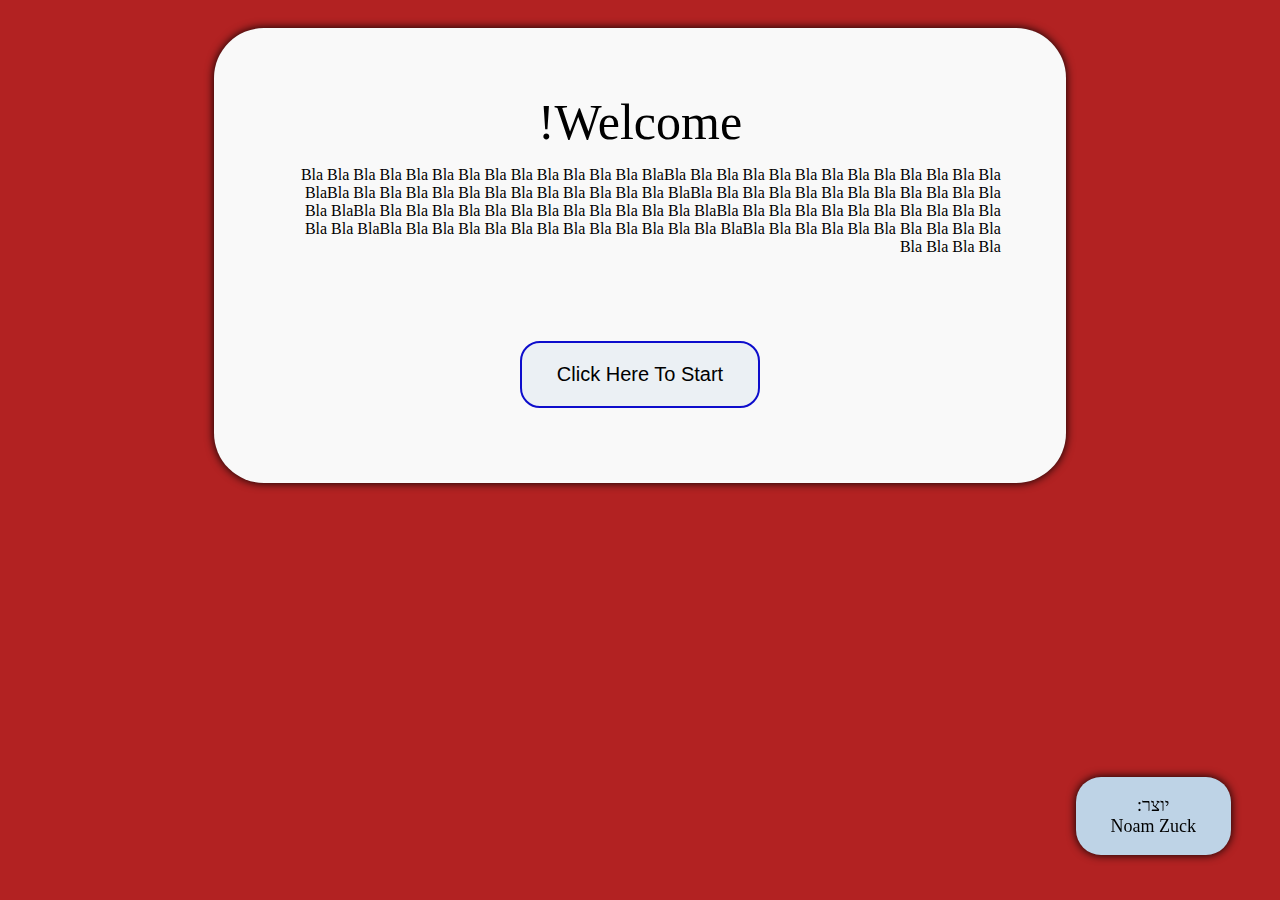
==== docs/Index.html @ 2ee4e441 "Add files via upload" ====
<!DOCTYPE html>
<html lang="en">
<head>
    <link href="style.css" rel="stylesheet">
    <title>Document</title>
</head>
<body>
    <div id="main-div" class="main-container">
        <p class="title">Welcome!</p>

        <p class="description">Bla Bla Bla Bla Bla Bla Bla Bla Bla Bla Bla Bla Bla BlaBla Bla Bla Bla Bla Bla Bla Bla Bla Bla Bla Bla Bla BlaBla Bla Bla Bla Bla Bla Bla Bla Bla Bla Bla Bla Bla BlaBla Bla Bla Bla Bla Bla Bla Bla Bla Bla Bla Bla Bla BlaBla Bla Bla Bla Bla Bla Bla Bla Bla Bla Bla Bla Bla BlaBla Bla Bla Bla Bla Bla Bla Bla Bla Bla Bla Bla Bla BlaBla Bla Bla Bla Bla Bla Bla Bla Bla Bla Bla Bla Bla BlaBla Bla Bla Bla Bla Bla Bla Bla Bla Bla Bla Bla Bla Bla</p>
        <button class="mainBtn" onclick="start()">Click Here To Start</button>
    </div>
    
    <div id="quastionCard" class="hide">
        <p id="theQue" class="title">Hello</p>

        <table class="widthHun">
            <tr style="display:inline;">
                <th>
                    <button class="mainBtn widthHun" onclick="answerBtn(1)">1</button>
                    <button class="mainBtn widthHun" onclick="answerBtn(4)">4</button>
                </th>
                <th>
                    <button class="mainBtn widthHun" onclick="answerBtn(2)">2</button>
                    <button class="mainBtn widthHun" onclick="answerBtn(5)">5</button>
                </th>
                <th>
                    <button class="mainBtn widthHun" onclick="answerBtn(3)">3</button>
                    <button class="mainBtn widthHun" onclick="answerBtn(0)">IDK</button>
                </th>
            </tr>
        </table>
    </div>

    <!--class="hide"-->
    <div id="finalDiv" class="hide">
        <p id="theQue" class="title" style="margin-bottom: 50px;">The Most Sitcom You Should Watch Is:</p>
    </div>

    <div id="rateDiv" class="hide">
        <span class="closeBtn" onclick="hidePopWin()">&times;</span>
        <div id="popWindowData" class="modal-content-table"></div>
    </div>

    <div class="credit">
        <p class="credit-text">
            יוצר:
            <br>
            Noam Zuck
        </p>
    </div>
</body>
<script src="app.js"></script>
</html>
---- docs/style.css ----
body {
    display: flex;
    justify-content: center;
    align-items: center;
    background-color: firebrick;
}

table, tr, th {
  position: relative;
}

.main-container {
    margin: 20px;
    width: 65%;
    border-radius: 50px;
    padding: 15px;
    box-shadow: 0 0 10px;
    background-color: rgb(249, 249, 249);
    text-align: center;
    padding-bottom: 75px;
    direction: rtl;
    margin-bottom: 30px;
}

.title {
    margin-top: 50px;
    font-size: 50px;
    margin-bottom: 5px;
}

.description {
    margin-top: 15px;
    margin-bottom: 75px;
    margin-left: 50px;
    margin-right: 50px;
    text-align: right;
}

.rateTitle {
    font-size: 30px;
    margin-bottom: -10px;
}

.rateDes {
    font-size: 18px;
}

.result {
    margin-top: -5px;
    margin-bottom: 30px;
    font-size: 25px;
    margin-left: 15px;
    margin-right: 15px;
    text-align: right;
    position: relative;
    transform: translateY(60%);
    width: 1000px;
}

.barRes {
    background-color: rgba(27, 106, 176, 0.266);
    width: 0%;
    height: 100%;
    border-radius: 35px;
    padding-top: 3px;
    padding-bottom: 3px;
}

.barHunRes {
    border: 2px solid rgb(13, 13, 204);
    width: 90%;
    margin-left: 50px;
    margin-right: 50px;
    margin-bottom: 15px;
    border-top-right-radius: 35px;
    border-bottom-right-radius: 35px;
    border-top-left-radius: 15px;
    border-bottom-left-radius: 15px;
    cursor: pointer;
    transition-duration: 0.2s;
    align-items: right;
}

.barHunRes:hover {
    background-color: rgb(13, 13, 204);
    transition-duration: 0.4s;
    color: white;
    border-radius: 35px;
    padding-top: 5px;
    padding-bottom: 5px;
    padding-right: 5px;
}

.mainBtn {
    border: 2px solid rgb(13, 13, 204);
    border-radius: 20px;
    padding: 20px 35px;
    cursor: pointer;
    background-color: rgba(27, 106, 176, 0.062);
    font-size: 20px;
    transition-duration: 0.25s;
    margin-top: 10px;
}

.mainBtn:hover {
    background-color: rgb(13, 13, 204);
    transition-duration: 0.4s;
    color: white;
    border-radius: 35px;
    padding: 20px 55px;
}
  
.hide {
  display: none;
}

.widthHun {
    width: 100%;
}

.boxRate {
    border-radius: 25xp;
    background-color: white;
    border: 2px solid blue;
    border-radius: 25px;
    margin: 15px;
    padding: 6px 35px;
    position: relative;
    transition-duration: 0.1s;
    color: black;
}

.boxRate:hover {
    cursor: pointer;
    color: blue;
    background-color: rgb(13, 13, 204);
    border-radius: 40px;
    transition-duration: 0.25s;
    color: white;
}

.modal-content {
  background-color: white;
  border: 2px solid rgb(13, 13, 204);
  margin: auto;
  margin-top: 25px;
  padding: 20px;
  border-radius: 35px;
  box-shadow: 0 0 10px;
  justify-content: center;
  align-items: center;
  position: relative;
  margin-bottom: 30px;
}

.modal-content-table {
  position: relative;
  height: 90%;
  margin: 25px auto;
}

.closeBtn {
  color: black;
  float: right;
  font-size: 28px;
  font-weight: bold;
}

.closeBtn:hover,
.closeBtn:focus {
  color: blue;
  text-decoration: none;
  cursor: pointer;
}

.credit {
    position: fixed;
    right: 5%;
    top: 88%;
    background-color: rgb(190, 211, 230);
    border-radius: 25px;
    box-shadow: 0 0 10px;
    padding: 0 35px;
    margin: -15px;
}

.credit-text {
    text-align: center;
    direction: rtl;
    color: black;
    font-size: 18px;
}
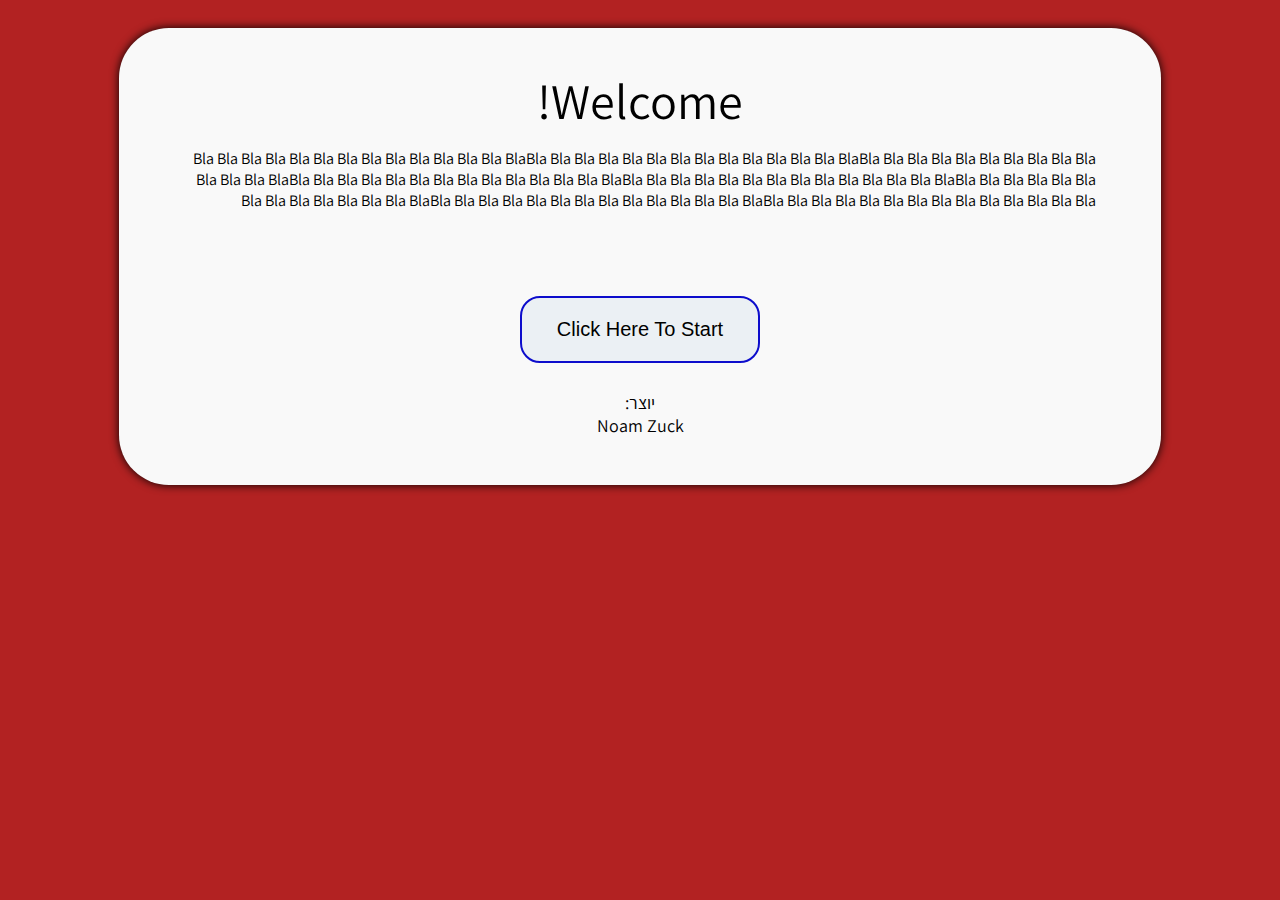
==== commit f33764c0: "Add files via upload" ====
--- a/docs/Index.html
+++ b/docs/Index.html
@@ -1,6 +1,9 @@
 <!DOCTYPE html>
 <html lang="en">
 <head>
+    <link rel="preconnect" href="https://fonts.googleapis.com">
+    <link rel="preconnect" href="https://fonts.gstatic.com" crossorigin>
+    <link href="https://fonts.googleapis.com/css2?family=Assistant:wght@300;500;800&display=swap" rel="stylesheet">
     <link href="style.css" rel="stylesheet">
     <title>Document</title>
 </head>
@@ -9,47 +12,67 @@
         <p class="title">Welcome!</p>
 
         <p class="description">Bla Bla Bla Bla Bla Bla Bla Bla Bla Bla Bla Bla Bla BlaBla Bla Bla Bla Bla Bla Bla Bla Bla Bla Bla Bla Bla BlaBla Bla Bla Bla Bla Bla Bla Bla Bla Bla Bla Bla Bla BlaBla Bla Bla Bla Bla Bla Bla Bla Bla Bla Bla Bla Bla BlaBla Bla Bla Bla Bla Bla Bla Bla Bla Bla Bla Bla Bla BlaBla Bla Bla Bla Bla Bla Bla Bla Bla Bla Bla Bla Bla BlaBla Bla Bla Bla Bla Bla Bla Bla Bla Bla Bla Bla Bla BlaBla Bla Bla Bla Bla Bla Bla Bla Bla Bla Bla Bla Bla Bla</p>
-        <button class="mainBtn" onclick="start()">Click Here To Start</button>
-    </div>
-    
-    <div id="quastionCard" class="hide">
-        <p id="theQue" class="title">Hello</p>
-
-        <table class="widthHun">
-            <tr style="display:inline;">
-                <th>
-                    <button class="mainBtn widthHun" onclick="answerBtn(1)">1</button>
-                    <button class="mainBtn widthHun" onclick="answerBtn(4)">4</button>
-                </th>
-                <th>
-                    <button class="mainBtn widthHun" onclick="answerBtn(2)">2</button>
-                    <button class="mainBtn widthHun" onclick="answerBtn(5)">5</button>
-                </th>
-                <th>
-                    <button class="mainBtn widthHun" onclick="answerBtn(3)">3</button>
-                    <button class="mainBtn widthHun" onclick="answerBtn(0)">IDK</button>
-                </th>
-            </tr>
-        </table>
-    </div>
-
-    <!--class="hide"-->
-    <div id="finalDiv" class="hide">
-        <p id="theQue" class="title" style="margin-bottom: 50px;">The Most Sitcom You Should Watch Is:</p>
-    </div>
-
-    <div id="rateDiv" class="hide">
-        <span class="closeBtn" onclick="hidePopWin()">&times;</span>
-        <div id="popWindowData" class="modal-content-table"></div>
-    </div>
-
-    <div class="credit">
+        <button class="startBtn" onclick="start()">Click Here To Start</button>
+        
         <p class="credit-text">
             יוצר:
             <br>
             Noam Zuck
         </p>
     </div>
+    
+    <div id="quastionCard" class="hide">
+        <p id="theQue" class="title"></p>
+        <p id="theQueDes" class="descriptionQue"></p>
+
+        <table class="widthHun">
+            <tr style="display:inline;">
+                <th>
+                    <button id="1btn" class="mainBtn widthHun" onclick="answerBtn(1)">1</button>
+                    <button id="4btn" class="mainBtn widthHun" onclick="answerBtn(4)">4</button>
+                </th>
+                <th>
+                    <button id="2btn" class="mainBtn widthHun" onclick="answerBtn(2)">2</button>
+                    <button id="5btn" class="mainBtn widthHun" onclick="answerBtn(5)">5</button>
+                </th>
+                <th>
+                    <button id="3btn" class="mainBtn widthHun" onclick="answerBtn(3)">3</button>
+                    <button class="mainBtn widthHun" onclick="answerBtn(0)">לא משנה לי</button>
+                </th>
+            </tr>
+        </table>
+
+        <p class="credit-text">
+            יוצר:
+            <br>
+            Noam Zuck
+        </p>
+    </div>
+
+    <!--class="hide"-->
+    <div id="finalDiv" class="hide">
+        <p class="credit-text">
+            יוצר:
+            <br>
+            Noam Zuck
+        </p>
+        
+        <p id="theQue" class="title" style="margin-bottom: 50px; margin-top: 10px;">הסיטקום הכי מומלץ עבורך הוא:</p>
+    </div>
+
+    <div id="rateDiv" class="hide">
+        <button class="closeBtn" onclick="hidePopWin()">סגור &times;</button>
+        <p class="credit-text">
+            יוצר:
+            <br>
+            Noam Zuck
+        </p>
+        
+        <p id="theQue" class="title" style="margin-bottom: 10px; margin-top: 10px;">מידע על הסדרה:</p>
+        <div id="popWindowData" class="modal-content-table"></div>
+        
+        <button class="closeBtn" onclick="hidePopWin()">סגור &times;</button>
+    </div>
 </body>
 <script src="app.js"></script>
 </html>--- a/docs/style.css
+++ b/docs/style.css
@@ -3,6 +3,7 @@
     justify-content: center;
     align-items: center;
     background-color: firebrick;
+    font-family: 'Assistant', sans-serif;
 }
 
 table, tr, th {
@@ -11,21 +12,23 @@
 
 .main-container {
     margin: 20px;
-    width: 65%;
+    width: 80%;
     border-radius: 50px;
     padding: 15px;
     box-shadow: 0 0 10px;
     background-color: rgb(249, 249, 249);
     text-align: center;
-    padding-bottom: 75px;
+    padding-bottom: 30px;
     direction: rtl;
     margin-bottom: 30px;
 }
 
 .title {
-    margin-top: 50px;
+    margin-top: 25px;
     font-size: 50px;
     margin-bottom: 5px;
+    margin-left: 75px;
+    margin-right: 75px;
 }
 
 .description {
@@ -36,13 +39,23 @@
     text-align: right;
 }
 
+.descriptionQue {
+    margin-top: 15px;
+    margin-bottom: 25px;
+    margin-left: 50px;
+    margin-right: 50px;
+    font-size: 20px;
+    text-align: center;
+}
+
 .rateTitle {
     font-size: 30px;
     margin-bottom: -10px;
 }
 
 .rateDes {
-    font-size: 18px;
+    font-size: 50px;
+    margin: -5px;
 }
 
 .result {
@@ -54,7 +67,7 @@
     text-align: right;
     position: relative;
     transform: translateY(60%);
-    width: 1000px;
+    width: 600px;
 }
 
 .barRes {
@@ -64,6 +77,10 @@
     border-radius: 35px;
     padding-top: 3px;
     padding-bottom: 3px;
+    border-top-right-radius: 35px;
+    border-bottom-right-radius: 35px;
+    border-top-left-radius: 15px;
+    border-bottom-left-radius: 15px;
 }
 
 .barHunRes {
@@ -91,6 +108,25 @@
     padding-right: 5px;
 }
 
+.startBtn {
+    border: 2px solid rgb(13, 13, 204);
+    border-radius: 20px;
+    padding: 20px 35px;
+    cursor: pointer;
+    background-color: rgba(27, 106, 176, 0.062);
+    font-size: 20px;
+    transition-duration: 0.25s;
+    margin-top: 10px;
+}
+
+.startBtn:hover {
+    background-color: rgb(13, 13, 204);
+    transition-duration: 0.4s;
+    color: white;
+    border-radius: 35px;
+    padding: 20px 55px;
+}
+
 .mainBtn {
     border: 2px solid rgb(13, 13, 204);
     border-radius: 20px;
@@ -100,6 +136,7 @@
     font-size: 20px;
     transition-duration: 0.25s;
     margin-top: 10px;
+    font-family: 'Assistant', sans-serif;
 }
 
 .mainBtn:hover {
@@ -107,7 +144,7 @@
     transition-duration: 0.4s;
     color: white;
     border-radius: 35px;
-    padding: 20px 55px;
+    padding: 20px 40px;
 }
   
 .hide {
@@ -151,6 +188,8 @@
   align-items: center;
   position: relative;
   margin-bottom: 30px;
+  text-align: center;
+  direction: rtl;
 }
 
 .modal-content-table {
@@ -160,28 +199,24 @@
 }
 
 .closeBtn {
-  color: black;
-  float: right;
-  font-size: 28px;
-  font-weight: bold;
+  border: 2px solid rgb(204, 13, 13);
+  border-radius: 20px;
+  padding: 10px 60px;
+  cursor: pointer;
+  background-color: rgba(176, 27, 27, 0.062);
+  font-size: 20px;
+  transition-duration: 0.25s;
+  margin-top: 10px;
+  font-family: 'Assistant', sans-serif;
 }
 
 .closeBtn:hover,
 .closeBtn:focus {
-  color: blue;
-  text-decoration: none;
-  cursor: pointer;
-}
-
-.credit {
-    position: fixed;
-    right: 5%;
-    top: 88%;
-    background-color: rgb(190, 211, 230);
-    border-radius: 25px;
-    box-shadow: 0 0 10px;
-    padding: 0 35px;
-    margin: -15px;
+  background-color: rgb(204, 13, 13);
+  transition-duration: 0.4s;
+  color: white;
+  border-radius: 35px;
+  padding: 10px 75px;
 }
 
 .credit-text {
@@ -189,4 +224,5 @@
     direction: rtl;
     color: black;
     font-size: 18px;
+    padding-top: 10px;
 }